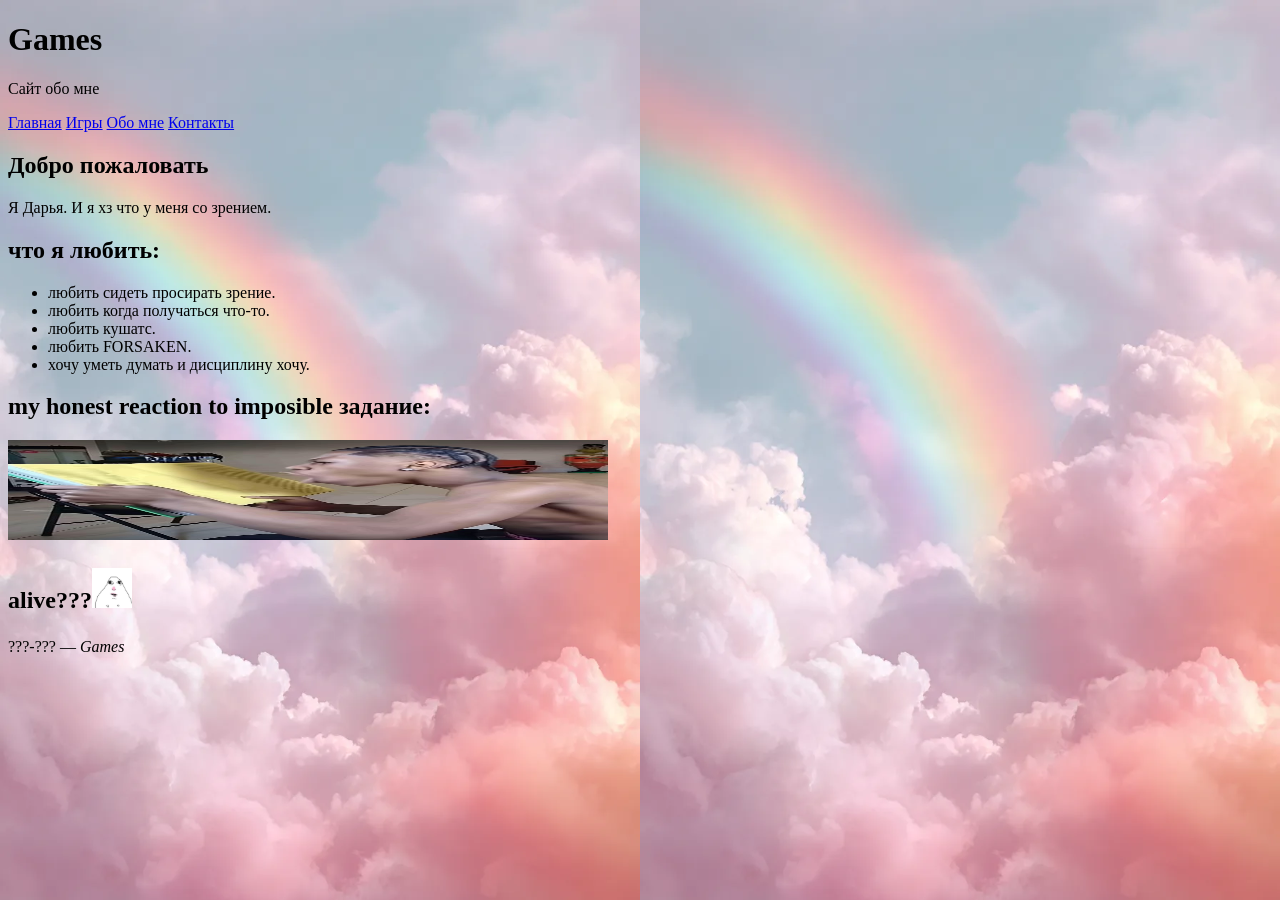
==== about.html @ b941ee5b "Добавил новый раздел" ====
<!DOCTYPE html>
<html lang="ru">

<head>
<meta charset="UTF-8">
<title>Обо мне</title>
<style>
body {background-image: url(img/r.png);}
body {background-size: 50%;}
</style>
</head>

<body>
<header>
	<h1>Games</h1>
	<p>Сайт обо мне</p>
</header>

<nav>
	<a href="index.html">Главная</a>
	<a href="games.html">Игры</a>
	<a href="about.html">Обо мне</a>
	<a href="contacts.html">Контакты</a>
</nav>

<main>
	<section>
	<h2>Добро пожаловать</h2>
	<p>Я Дарья. И я хз что у меня со зрением.</p>
	</section>

	<section>
	<h2>что я любить:</h2>
	<ul>
		<li>любить сидеть просирать зрение.</li>
		<li>любить когда получаться что-то.</li>
		<li>любить кушатс.</li>
		<li>любить FORSAKEN.</li>
		<li>хочу уметь думать и дисциплину хочу.</li>
	</ul>
	</section>

	<section>
	<h1>my honest reaction to imposible задание:</h1>
	<img style="height: 100px; width: 600px;" src="img/хонест.png" alt="хонест">
	</section>
</main>

<footer>
	<p style="font-size: 1.5rem;"><strong>alive???</strong><img style="height: 40px; width: 40px;" src="img/huh.png" alt="huh???"></p>
	<p>???-??? — <em>Games</em></p>
</footer>

</body>

</html>
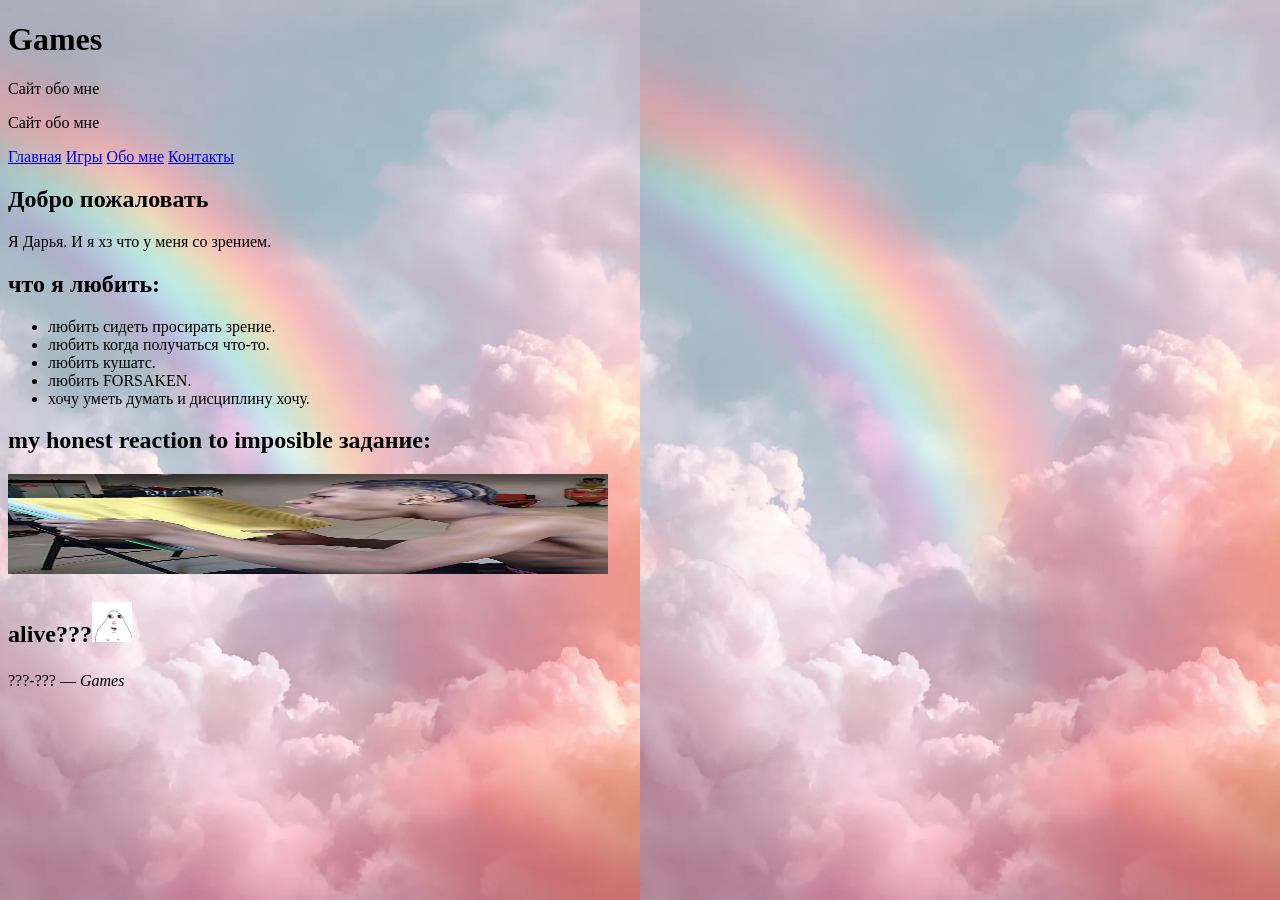
==== commit e9c5defd: "Добавил начальную версию проекта" ====
--- a/about.html
+++ b/about.html
@@ -13,6 +13,7 @@
 <body>
 <header>
 	<h1>Games</h1>
+	<p>Сайт обо мне</p>
 	<p>Сайт обо мне</p>
 </header>
 
